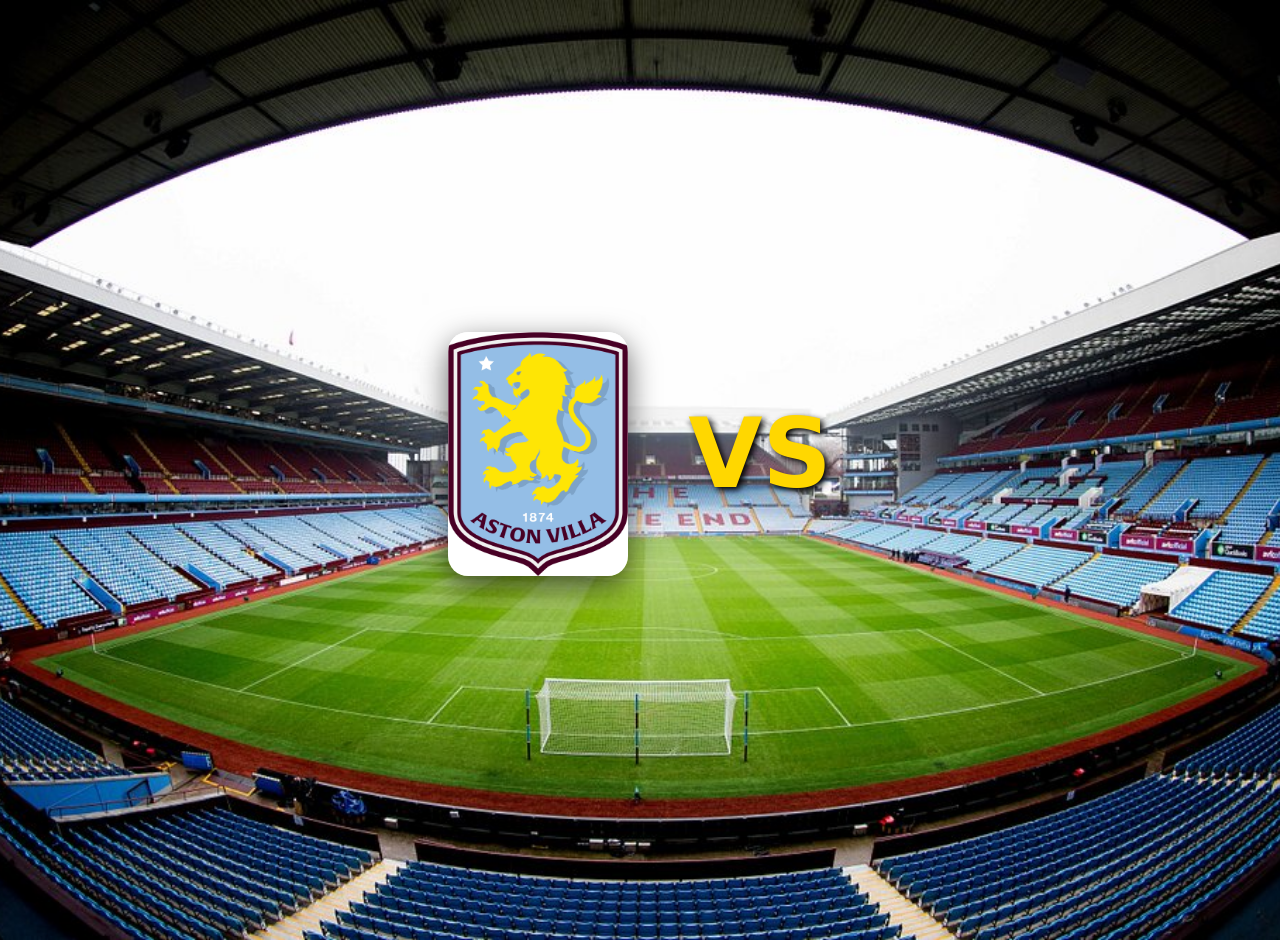
==== kdo.html @ 8c7f92ec "Update kdo.html" ====
<!DOCTYPE html>
<html lang="fr">
<head>
  <meta charset="UTF-8">
  <title>Aston Villa vs Tottenham</title>
  <link rel="stylesheet" href="style.css">
  <style>
    body {
      background-image: url("villa-park.jpg");
      background-size: cover;
      background-position: top;
      background-repeat: no-repeat;
      
      /* CENTRE TOUT */
      display: flex;
      flex-direction: column;
      justify-content: center;
      align-items: center;
      min-height: 100vh;
      margin: 0;
      padding: 20px;
      font-family: system-ui, sans-serif;
      color: white;
    }
    
    /* LOGOS + VS */
    .match-line {
      display: flex;
      align-items: center;
      gap: 60px;  /* espace entre logo-VS-logo */
      margin-bottom: 2rem;
    }
    
    .match-line img {
      width: 180px;  /* taille uniforme */
      height: auto;
      border-radius: 20px;
      box-shadow: 0 10px 30px rgba(0,0,0,0.6);
    }
    
    .vs {
      font-size: 6rem;  /* ENORME VS */
      font-weight: 900;
      color: #FFD700;   /* OR */
      text-shadow: 3px 3px 6px black;
    }
    
    h1 {
      font-size: 2.5rem;
      font-weight: 600;
      margin: 0.5rem 0;
      text-shadow: 2px 2px 4px rgba(0,0,0,0.8);
    }
    
    h2 {
      font-size: 2rem;
      font-weight: 500;
      margin: 0.25rem 0;
      text-shadow: 2px 2px 4px rgba(0,0,0,0.8);
    }
  </style>
</head>
<body>
  <!-- LIGNE LOGOS + VS -->
  <div class="match-line">
    <img src="logo-svg.jpg" alt="Aston Villa">
    <span class="vs">VS</span>
    <img src="Tottenham-Hotspur-Logo-2006-2013.jpg" alt="Tottenham"style=" width: 500px; height: auto;>
  </div>
  
  <h1>Saturday 2 May</h1>
  <h2>Villa Park</h2>
</body>
</html>
---- style.css ----

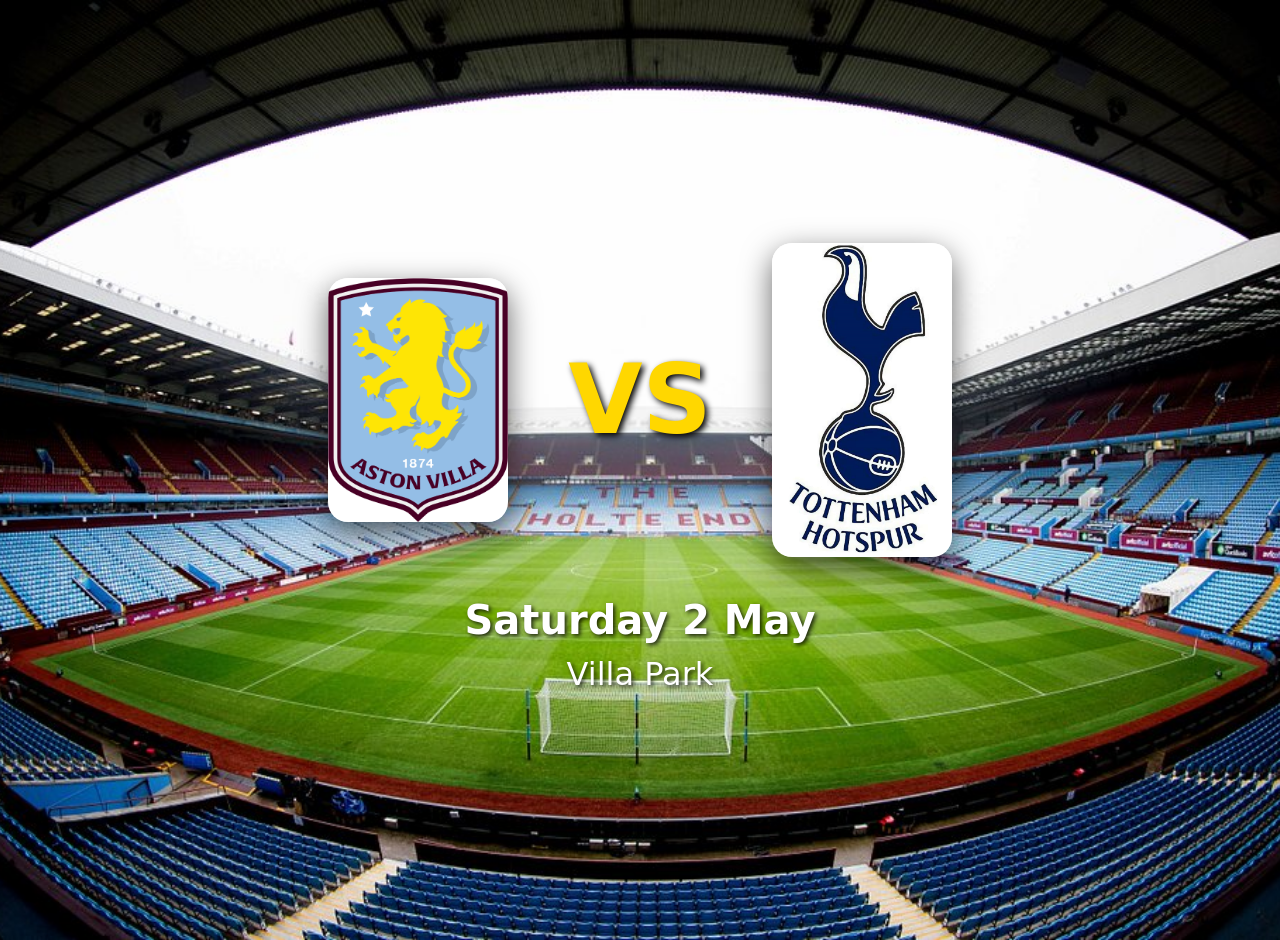
==== commit e721c51e: "Update kdo.html" ====
--- a/kdo.html
+++ b/kdo.html
@@ -11,7 +11,6 @@
       background-position: top;
       background-repeat: no-repeat;
       
-      /* CENTRE TOUT */
       display: flex;
       flex-direction: column;
       justify-content: center;
@@ -23,25 +22,24 @@
       color: white;
     }
     
-    /* LOGOS + VS */
     .match-line {
       display: flex;
       align-items: center;
-      gap: 60px;  /* espace entre logo-VS-logo */
+      gap: 60px;
       margin-bottom: 2rem;
     }
     
     .match-line img {
-      width: 180px;  /* taille uniforme */
+      width: 180px;
       height: auto;
       border-radius: 20px;
       box-shadow: 0 10px 30px rgba(0,0,0,0.6);
     }
     
     .vs {
-      font-size: 6rem;  /* ENORME VS */
+      font-size: 6rem;
       font-weight: 900;
-      color: #FFD700;   /* OR */
+      color: #FFD700;
       text-shadow: 3px 3px 6px black;
     }
     
@@ -61,11 +59,10 @@
   </style>
 </head>
 <body>
-  <!-- LIGNE LOGOS + VS -->
   <div class="match-line">
     <img src="logo-svg.jpg" alt="Aston Villa">
     <span class="vs">VS</span>
-    <img src="Tottenham-Hotspur-Logo-2006-2013.jpg" alt="Tottenham"style=" width: 500px; height: auto;>
+    <img src="Tottenham-Hotspur-Logo-2006-2013.jpg" alt="Tottenham">
   </div>
   
   <h1>Saturday 2 May</h1>
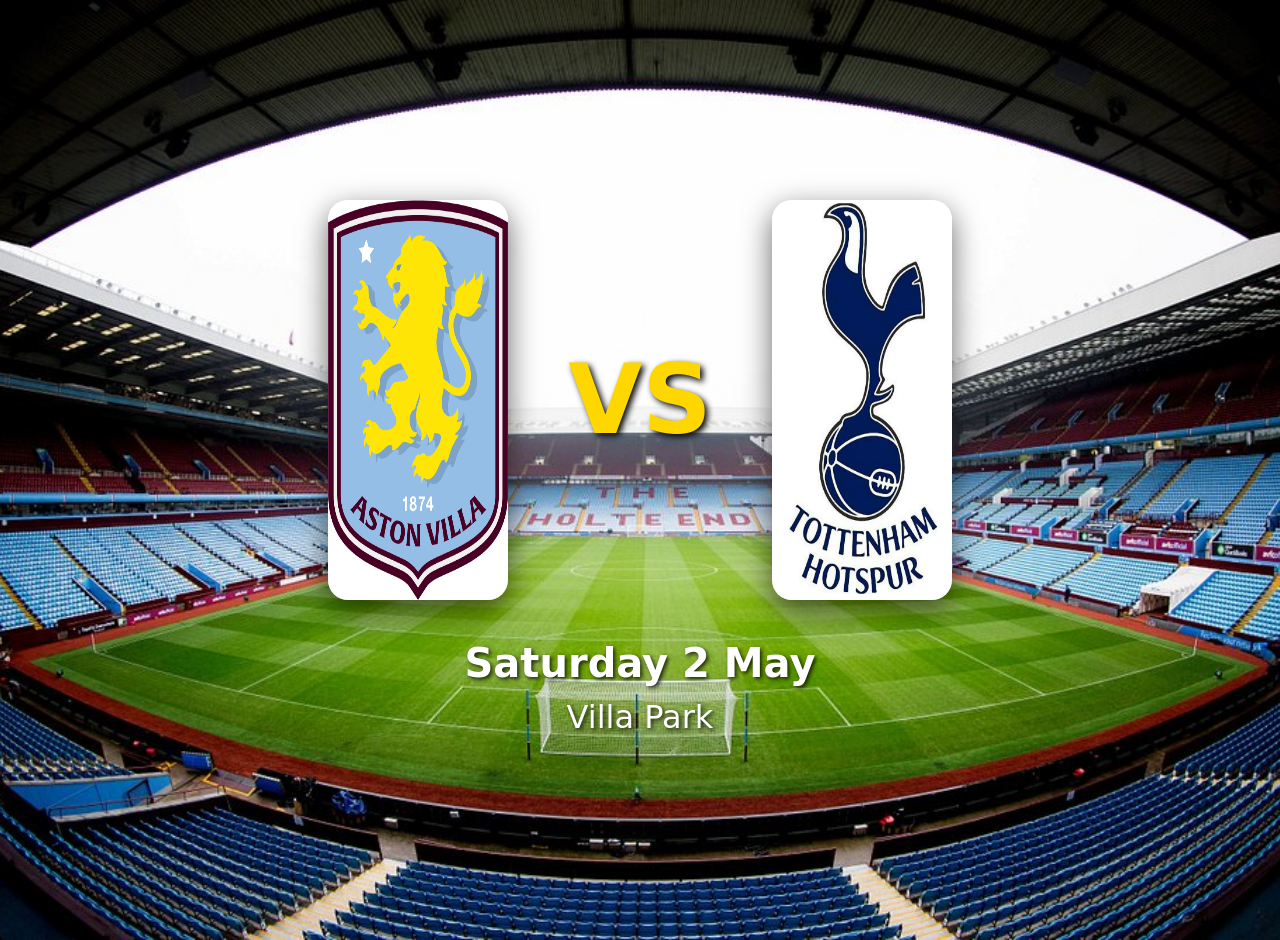
==== commit b0d48e5c: "Update kdo.html" ====
--- a/kdo.html
+++ b/kdo.html
@@ -31,7 +31,7 @@
     
     .match-line img {
       width: 180px;
-      height: auto;
+      height: 400px;
       border-radius: 20px;
       box-shadow: 0 10px 30px rgba(0,0,0,0.6);
     }
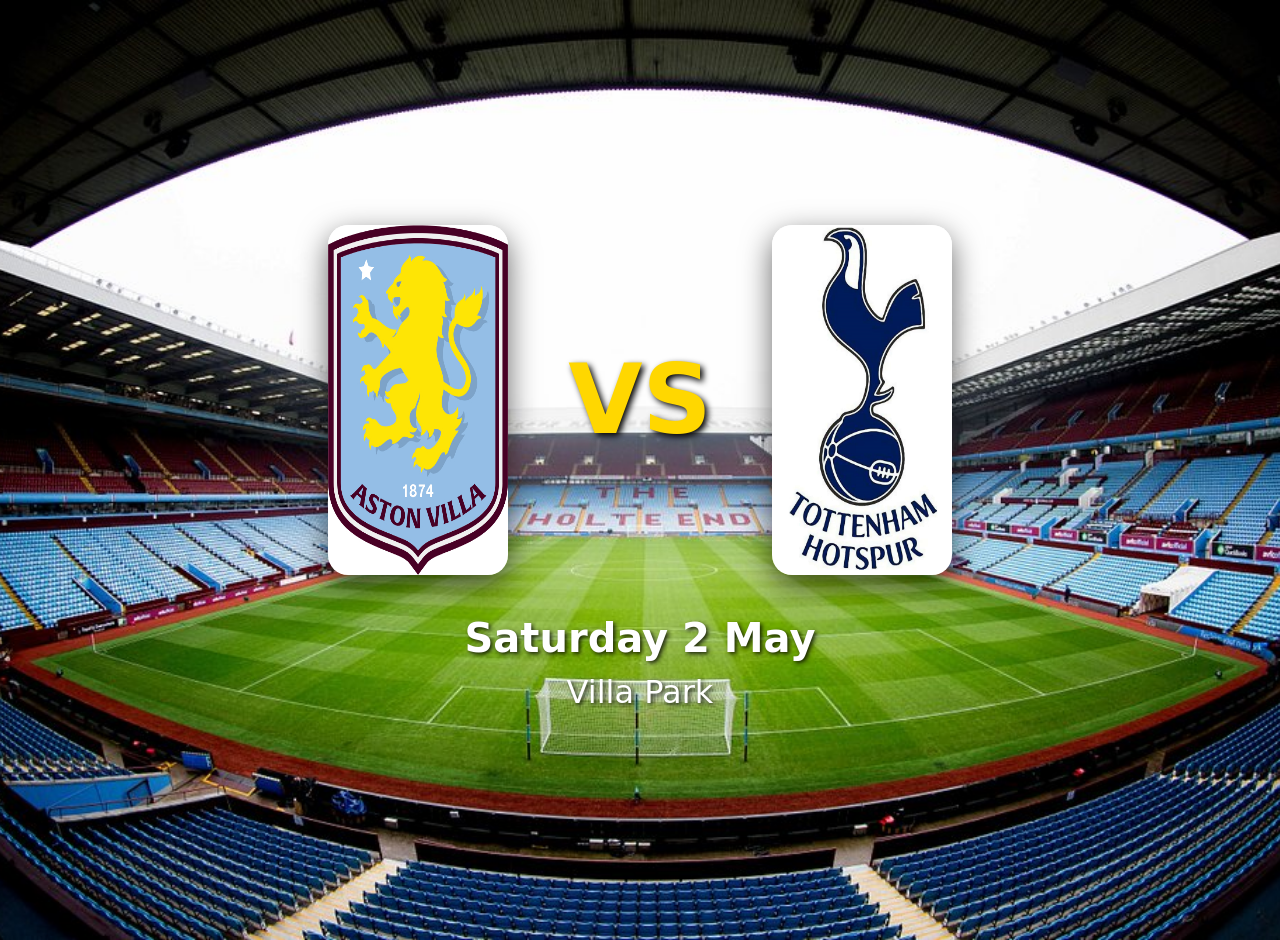
==== commit 58296752: "Update kdo.html" ====
--- a/kdo.html
+++ b/kdo.html
@@ -31,7 +31,7 @@
     
     .match-line img {
       width: 180px;
-      height: 400px;
+      height: 350px;
       border-radius: 20px;
       box-shadow: 0 10px 30px rgba(0,0,0,0.6);
     }
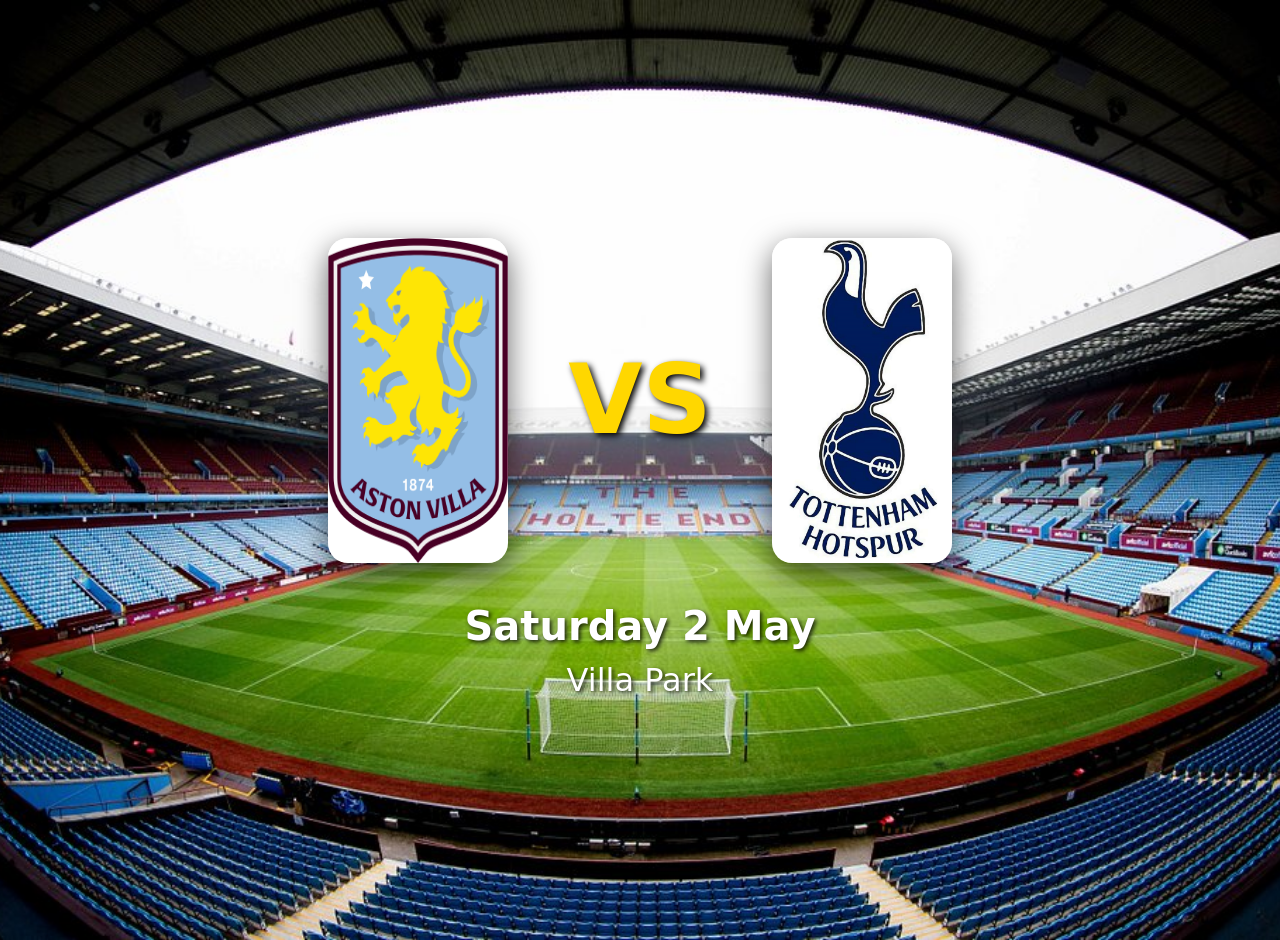
==== commit f2038b45: "Update kdo.html" ====
--- a/kdo.html
+++ b/kdo.html
@@ -31,7 +31,7 @@
     
     .match-line img {
       width: 180px;
-      height: 350px;
+      height: 325px;
       border-radius: 20px;
       box-shadow: 0 10px 30px rgba(0,0,0,0.6);
     }
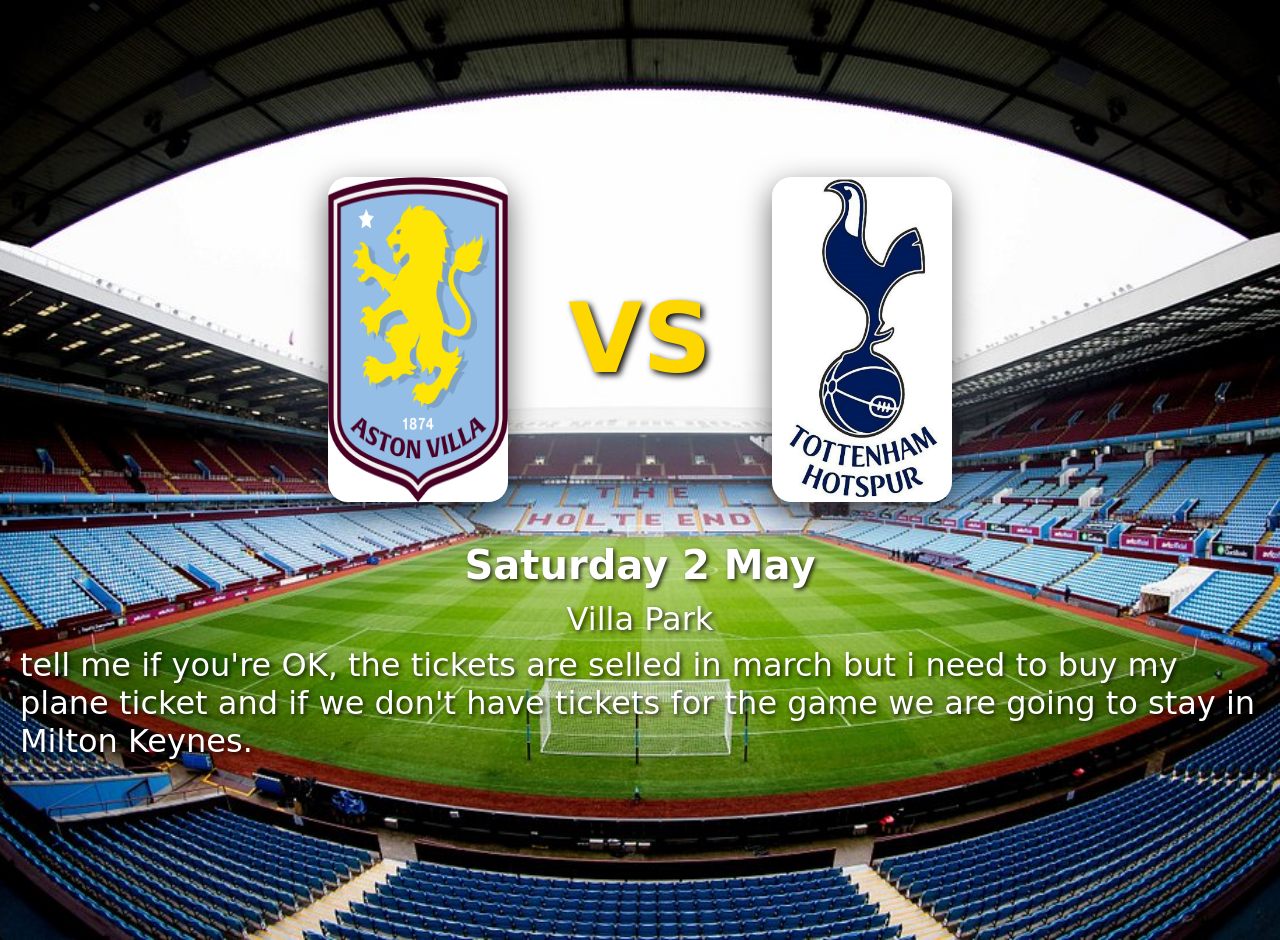
==== commit ab0c9bc5: "Update kdo.html" ====
--- a/kdo.html
+++ b/kdo.html
@@ -56,6 +56,13 @@
       margin: 0.25rem 0;
       text-shadow: 2px 2px 4px rgba(0,0,0,0.8);
     }
+    h3 {
+      font-size: 2rem;
+      font-weight: 500;
+      margin-top: 50px;
+      margin: 0.25rem 0;
+      text-shadow: 2px 2px 4px rgba(0,0,0,0.8);
+    }
   </style>
 </head>
 <body>
@@ -67,5 +74,6 @@
   
   <h1>Saturday 2 May</h1>
   <h2>Villa Park</h2>
+  <h3>tell me if you're OK, the tickets are selled in march but i need to buy my plane ticket and if we don't have tickets for the game we are going to stay in Milton Keynes. </h3>
 </body>
 </html>
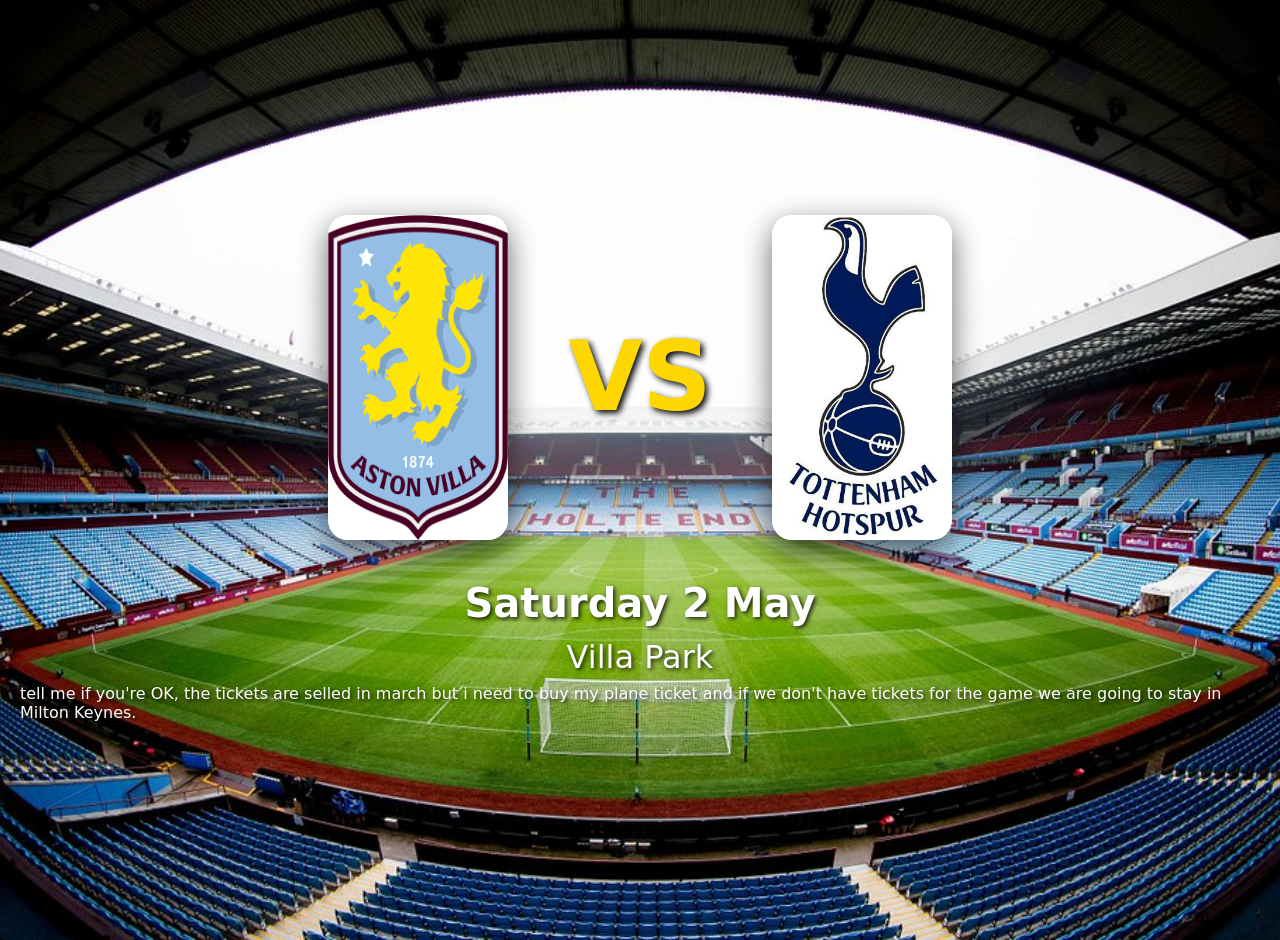
==== commit 222d3621: "Update kdo.html" ====
--- a/kdo.html
+++ b/kdo.html
@@ -57,7 +57,7 @@
       text-shadow: 2px 2px 4px rgba(0,0,0,0.8);
     }
     h3 {
-      font-size: 2rem;
+      font-size: 1rem;
       font-weight: 500;
       margin-top: 50px;
       margin: 0.25rem 0;
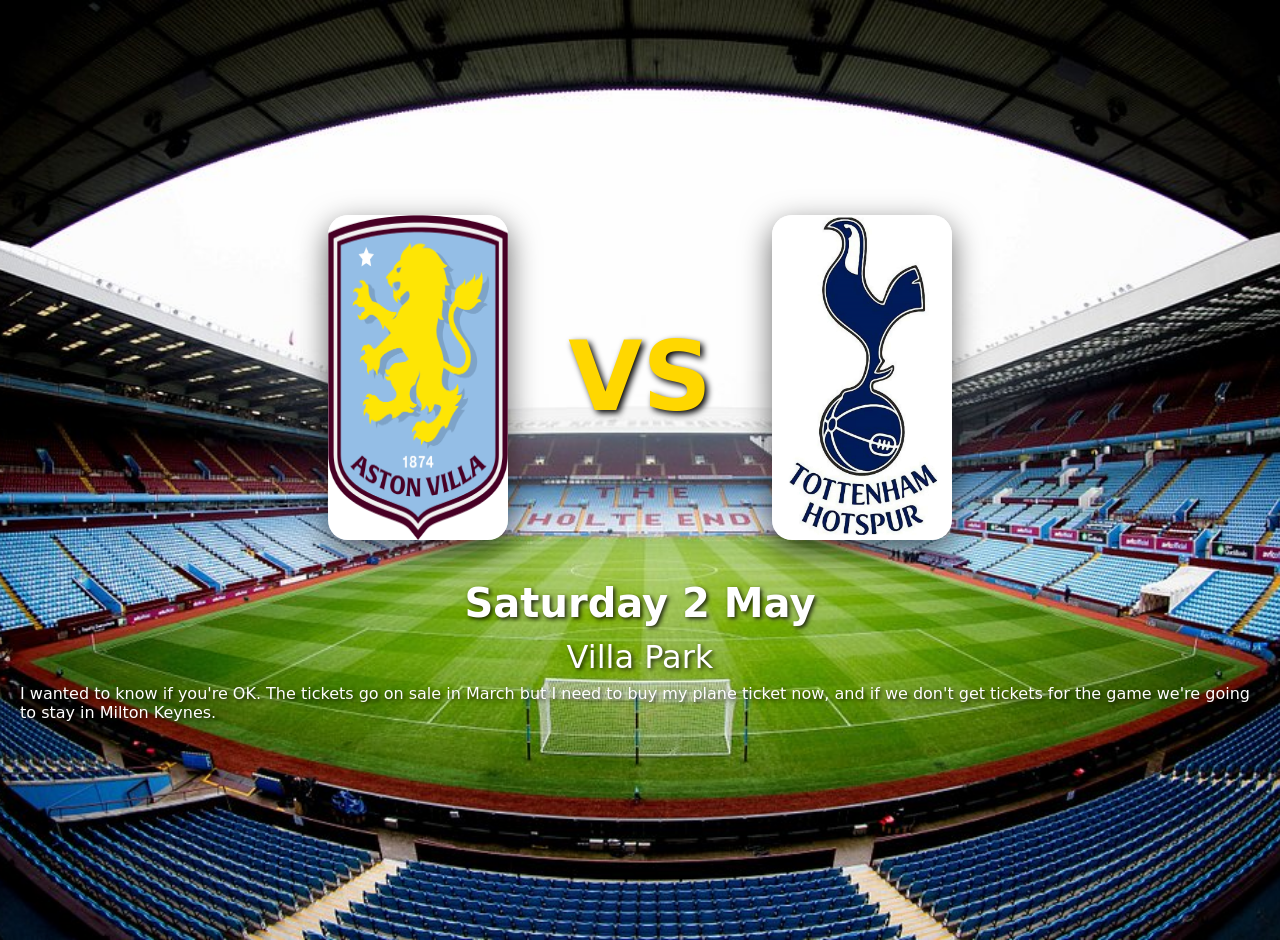
==== commit 1a35c392: "Update kdo.html" ====
--- a/kdo.html
+++ b/kdo.html
@@ -74,6 +74,6 @@
   
   <h1>Saturday 2 May</h1>
   <h2>Villa Park</h2>
-  <h3>tell me if you're OK, the tickets are selled in march but i need to buy my plane ticket and if we don't have tickets for the game we are going to stay in Milton Keynes. </h3>
+  <h3>I wanted to know if you're OK. The tickets go on sale in March but I need to buy my plane ticket now, and if we don't get tickets for the game we're going to stay in Milton Keynes. </h3>
 </body>
 </html>
